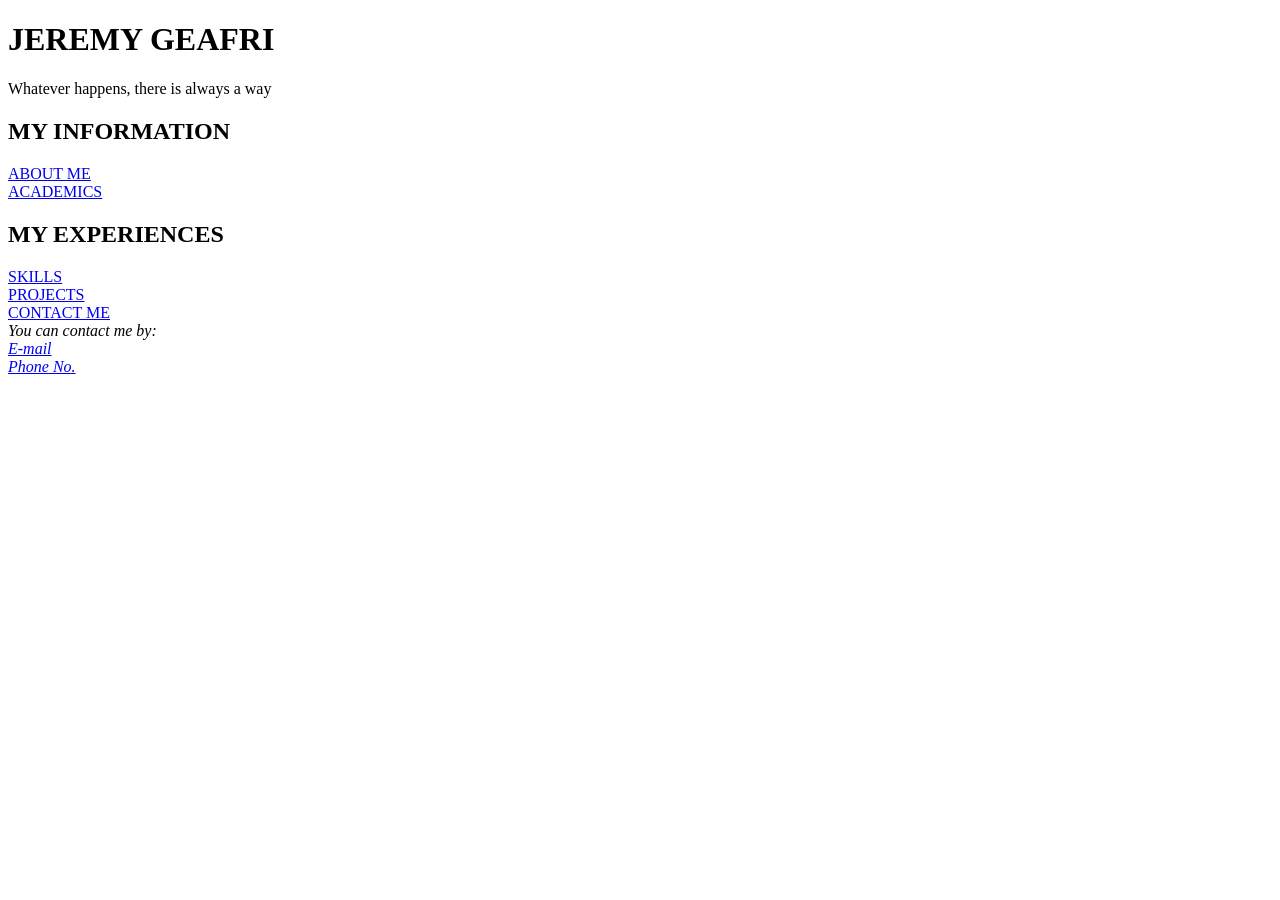
==== index.html @ 5fd09e39 "Completed Task 1: Completed Document & Semantic Skeleton" ====
<!DOCTYPE html>
<html lang = "en">
<head>
	<title>MY PORTFOLIO</title>
	<meta charset = "UTF-8">
	<meta name = "description" content = "Jeremy's Portfolio">
</head>
<body>
	<header>
		<h1>JEREMY GEAFRI</h1>
		<p>Whatever happens, there is always a way</p>
	</header>
	<main>
	<section>
		<h2>MY INFORMATION</h2>
		<nav>
			<a href="about.html">ABOUT ME</a><br>
			<a href="academic.html">ACADEMICS</a><br>
		</nav>
	</section>
	<section>
		<h2>MY EXPERIENCES</h2>
		<nav>
			<a href="skills.html">SKILLS</a><br>
			<a href="projects.html">PROJECTS</a><br>
			<a href="contact.html">CONTACT ME</a><br>
		</nav>
	</section>
	</main>
	<footer>
		<address>
			You can contact me by: <br>
			<a href = "mailto:jeremy.geafri05@gmail.com">E-mail</a><br>
			<a href = "tel:+601114723736">Phone No.</a>
		</address>
	</footer>
</body>
</html>
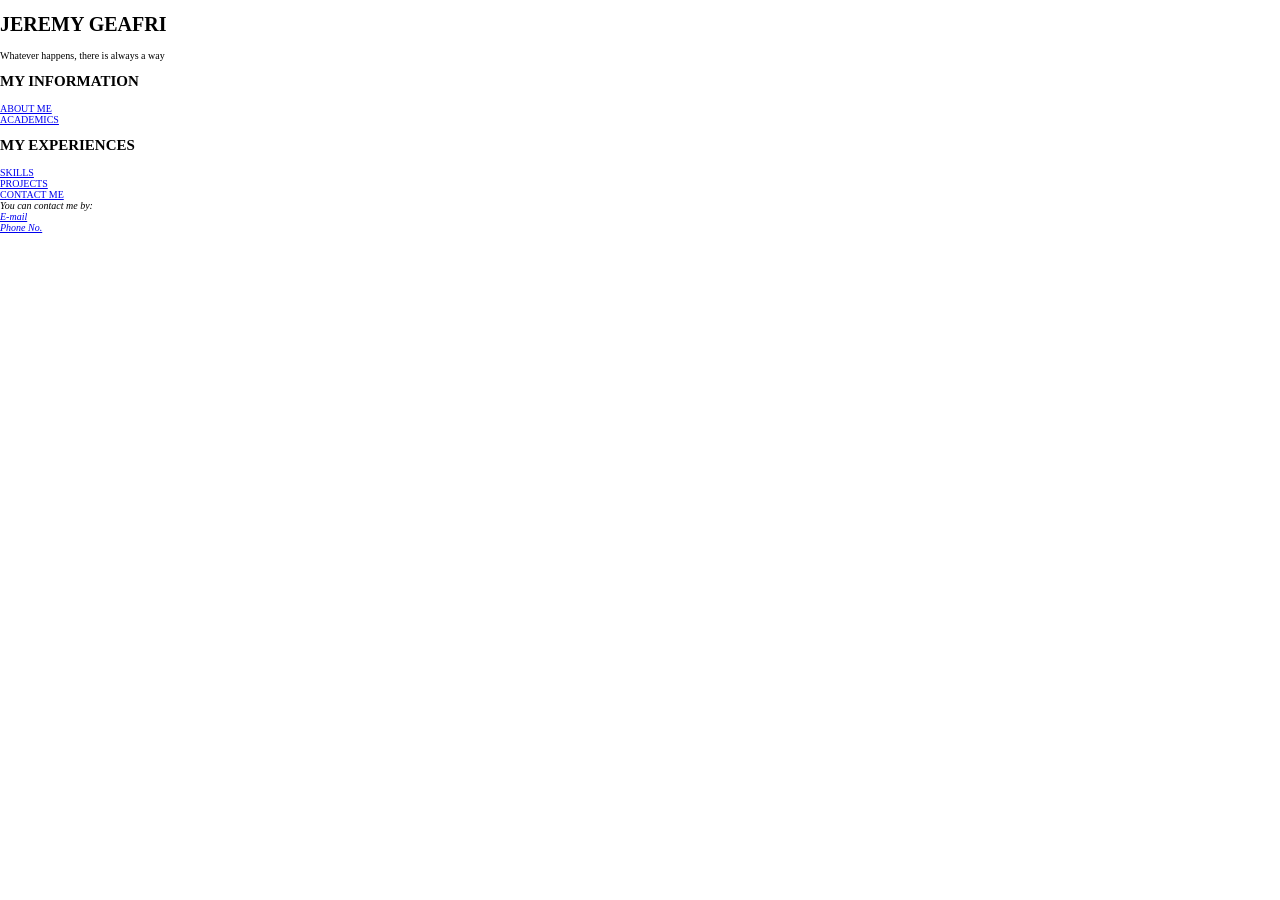
==== commit 8f7f2cd5: "(Update 1)Completed Task 1B:Completed CSS Styling and Architecture & Custom Properties -linked all t" ====
--- a/index.html
+++ b/index.html
@@ -1,6 +1,7 @@
 <!DOCTYPE html>
 <html lang = "en">
 <head>
+	<link rel="stylesheet" href="style.css">
 	<title>MY PORTFOLIO</title>
 	<meta charset = "UTF-8">
 	<meta name = "description" content = "Jeremy's Portfolio">
--- a/style.css
+++ b/style.css
@@ -0,0 +1,36 @@
+@import url('https://fonts.googleapis.com/css2?family=Quicksand:wght@300..700&display=swap');
+@import url('https://fonts.googleapis.com/css2?family=Fredoka:wght@300..700&family=Quicksand:wght@300..700&display=swap');
+
+:root {
+ --color-primary: #6A040F;
+ --color-secondary: #370617;
+ --color-tertiary:#03071E;
+
+ --color-accent: #FAA307;
+ --color-accent2:#D00000;
+
+ --color-muted: #DCDCDD;
+ --color-muted2: #C5C3C6;
+ --color-muted3:#46494C;
+
+ --font-body: 'Quicksand', sans-serif;
+ --font-heading: 'Fredoka', sans-serif;
+
+ --space-sm: 2rem;
+ --space-md: 3rem;
+ --space-lg: 5rem;
+ --space-xlg: 8rem;
+}
+
+html{
+	font-size:62.5%;
+}
+
+* {
+    box-sizing: border-box;
+}
+
+body {
+    margin: 0;
+    padding: 0;
+}
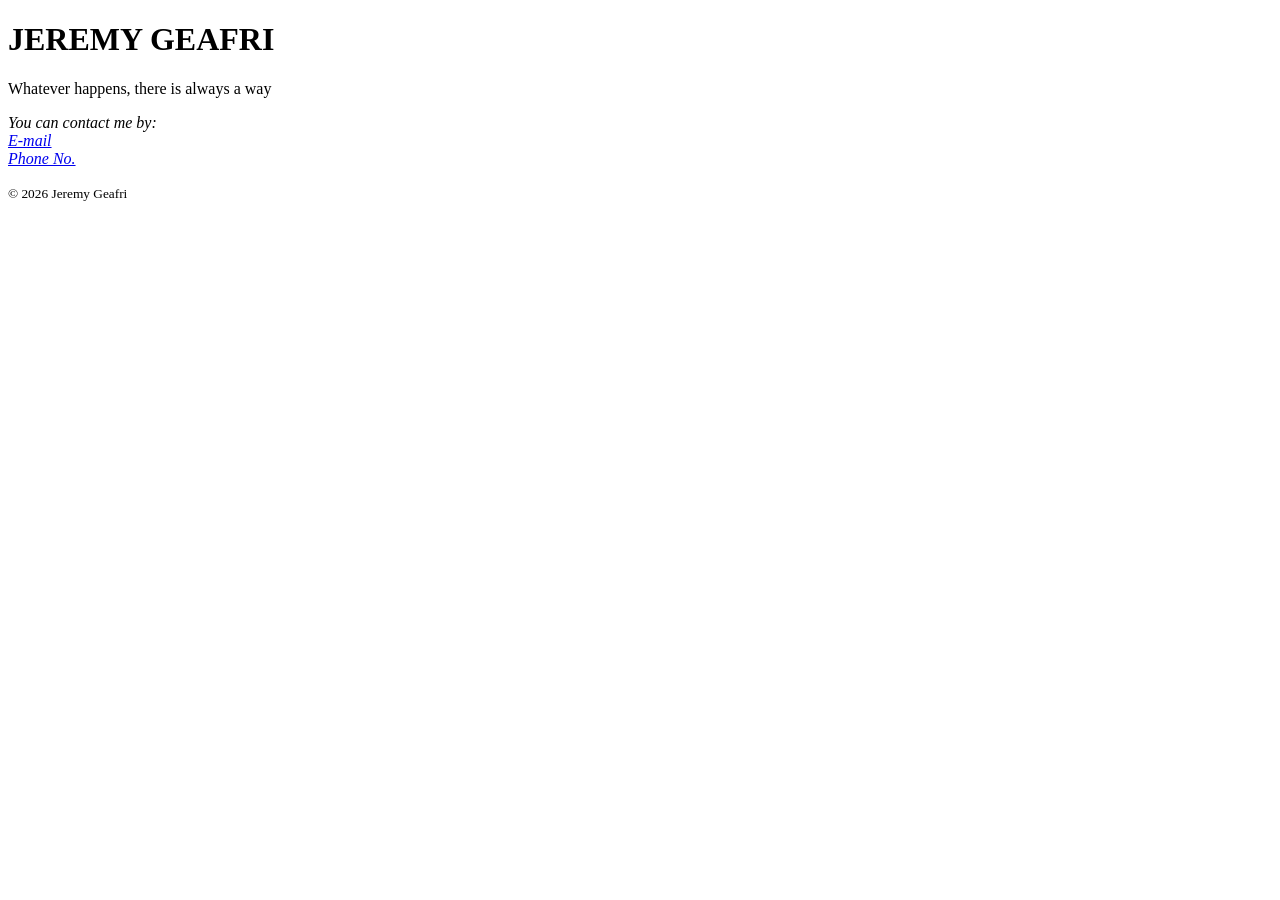
==== commit 3c5f57db: "Final Update on Completed Task 1:Completed Document & Semantic Skeleton -Reedited the code to fit th" ====
--- a/index.html
+++ b/index.html
@@ -1,7 +1,6 @@
 <!DOCTYPE html>
 <html lang = "en">
 <head>
-	<link rel="stylesheet" href="style.css">
 	<title>MY PORTFOLIO</title>
 	<meta charset = "UTF-8">
 	<meta name = "description" content = "Jeremy's Portfolio">
@@ -11,21 +10,12 @@
 		<h1>JEREMY GEAFRI</h1>
 		<p>Whatever happens, there is always a way</p>
 	</header>
+	<nav>
+	</nav>
 	<main>
 	<section>
-		<h2>MY INFORMATION</h2>
-		<nav>
-			<a href="about.html">ABOUT ME</a><br>
-			<a href="academic.html">ACADEMICS</a><br>
-		</nav>
 	</section>
 	<section>
-		<h2>MY EXPERIENCES</h2>
-		<nav>
-			<a href="skills.html">SKILLS</a><br>
-			<a href="projects.html">PROJECTS</a><br>
-			<a href="contact.html">CONTACT ME</a><br>
-		</nav>
 	</section>
 	</main>
 	<footer>
@@ -35,5 +25,6 @@
 			<a href = "tel:+601114723736">Phone No.</a>
 		</address>
 	</footer>
+    <p><small>&copy; 2026 Jeremy Geafri</small></p>
 </body>
 </html>
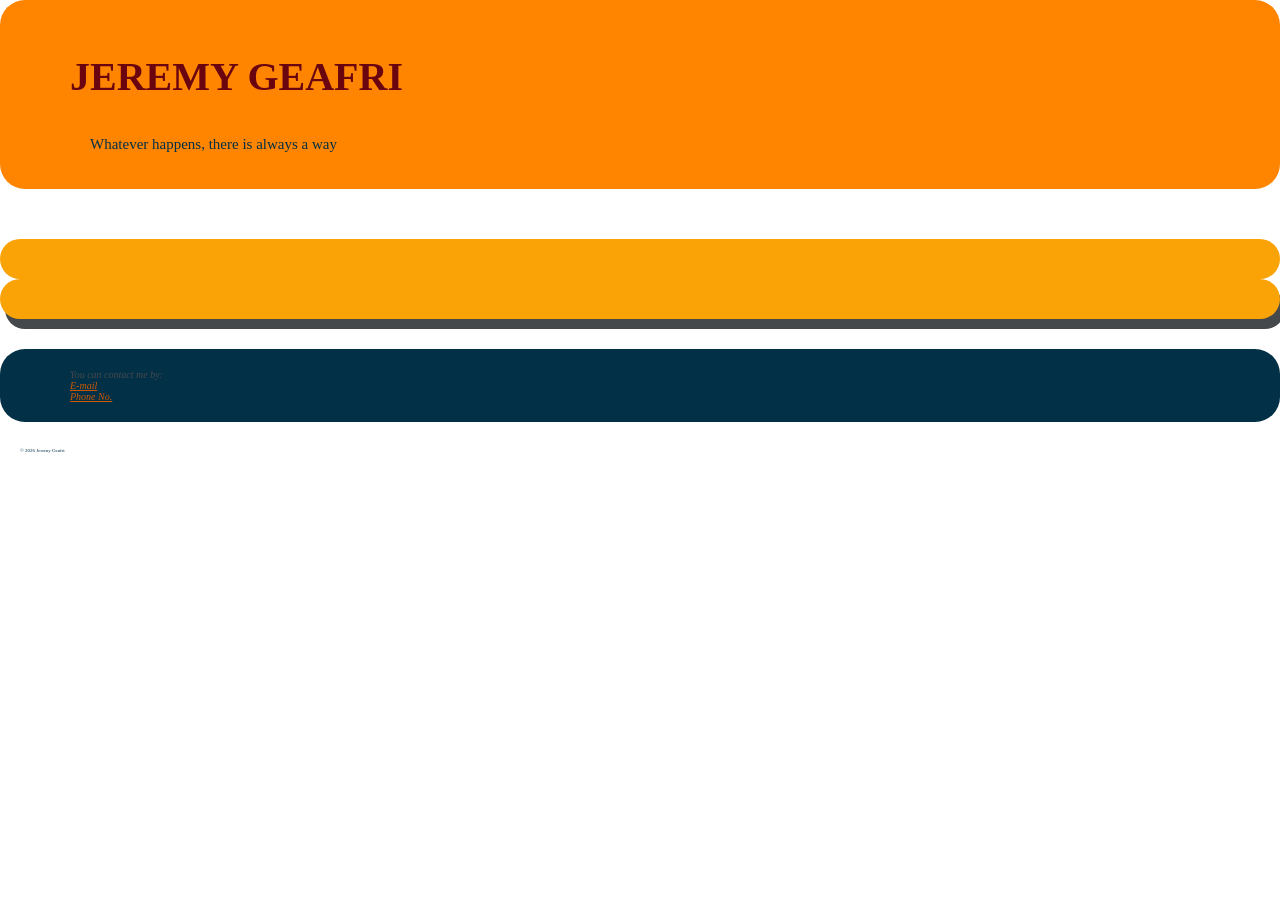
==== commit b8595f5e: "General HTML Update -All HTML file Updated to have nav and footer -index.html adjusted to fulfil req" ====
--- a/index.html
+++ b/index.html
@@ -1,6 +1,7 @@
 <!DOCTYPE html>
 <html lang = "en">
 <head>
+	<link rel="stylesheet" href="style.css">
 	<title>MY PORTFOLIO</title>
 	<meta charset = "UTF-8">
 	<meta name = "description" content = "Jeremy's Portfolio">
--- a/style.css
+++ b/style.css
@@ -0,0 +1,154 @@
+@import url('https://fonts.googleapis.com/css2?family=Quicksand:wght@300..700&display=swap');
+@import url('https://fonts.googleapis.com/css2?family=Fredoka:wght@300..700&family=Quicksand:wght@300..700&display=swap');
+
+:root {
+ --color-primary: #FAA307;
+ --color-secondary: #ff8500;
+ --color-tertiary:#023047;
+
+ --color-accent: #cc5803;
+ --color-accent2:#D00000;
+ --color-accent3:#6A040F;
+
+ --color-muted: #DCDCDD;
+ --color-muted2: #C5C3C6;
+ --color-muted3:#46494C;
+
+ --font-body: 'Quicksand', sans-serif;
+ --font-heading: 'Fredoka', sans-serif;
+
+ --space-sm: 2rem;
+ --space-md: 3rem;
+ --space-lg: 5rem;
+ --space-xlg: 8rem;
+}
+
+html{
+	font-size:62.5%;
+}
+
+* {
+    box-sizing: border-box;
+}
+
+body {
+    margin: 0;
+    padding: 0;
+}
+
+h1{
+    font-size:4rem;
+    line-height:6rem;
+    color:var(--color-accent3);
+}
+
+h2{
+    font-size:3rem;
+    line-height:5rem;
+    color:var(--color-accent3);
+    margin-bottom:2rem;
+    /*margin is used to control the space at the bottom of h2 to ensure it is spaced correctly from p*/
+}
+
+h3{
+    font-size:2rem;
+    line-height:4rem;
+    color:var(--color-accent);
+}
+
+h4{
+    font-size:1.5rem;
+    line-height:3rem;
+    color:var(--color-accent);
+    padding-left:3rem;
+    /*padding is used to add space between h4 and the border of main*/
+}
+
+p{
+    font-size:1.5rem;
+    line-height:2rem;
+    color:var(--color-tertiary);
+    padding-left:2rem;
+    /*padding is used to add space between p and the border of main*/
+}
+
+small{
+    font-size:0.5rem;
+    line-height:2rem;
+    color:var(--color-tertiary);
+}
+
+blockquote{
+    font-size:1.5rem;
+    line-height:4rem;
+    color:var(--color-tertiary);
+}
+
+code{
+    font-size:1rem;
+    line-height:1rem;
+    color:var(--color-tertiary);
+}
+
+caption{
+    font-size:1rem;
+    line-height:0.5rem;
+    color:var(--color-tertiary);
+}
+
+header{
+    background-color:var(--color-secondary);
+    padding: var(--space-sm);
+    padding-left:7rem;
+    color:var(--color-accent) ;
+    border-radius: 2.5rem;
+    margin-bottom:var(--space-lg);
+    /*margin is used to ensure that header does not clash with main*/
+}
+
+nav{
+    background-color:var(--color-primary);
+    padding: var(--space-sm);
+    padding-left:7rem;
+    color:var(--color-muted3) ;
+    border-radius: 2.5rem;
+}
+
+main{
+    background-color:var(--color-primary);
+    padding: var(--space-sm);
+    padding-left:7rem;
+    color:var(--color-muted3) ;
+    border-radius: 2.5rem;
+    box-shadow: 0.5rem 1rem;
+    margin-bottom:var(--space-md);
+    /*margin is used to ensure that main does not clash with footer*/
+}
+
+footer{
+    background-color:var(--color-tertiary);
+    padding: var(--space-sm);
+    padding-left:7rem;
+    color:var(--color-muted3) ;
+    border-radius: 2.5rem;
+}
+
+a:link{
+    color:var(--color-accent);
+}
+
+a:visited{
+    color:var(--color-accent2);
+}
+
+a:hover{
+    color:var(--color-secondary);
+}
+
+a:active{
+    color:var(--color-muted);
+}
+
+ button{
+    border-radius:2.5rem;
+ }
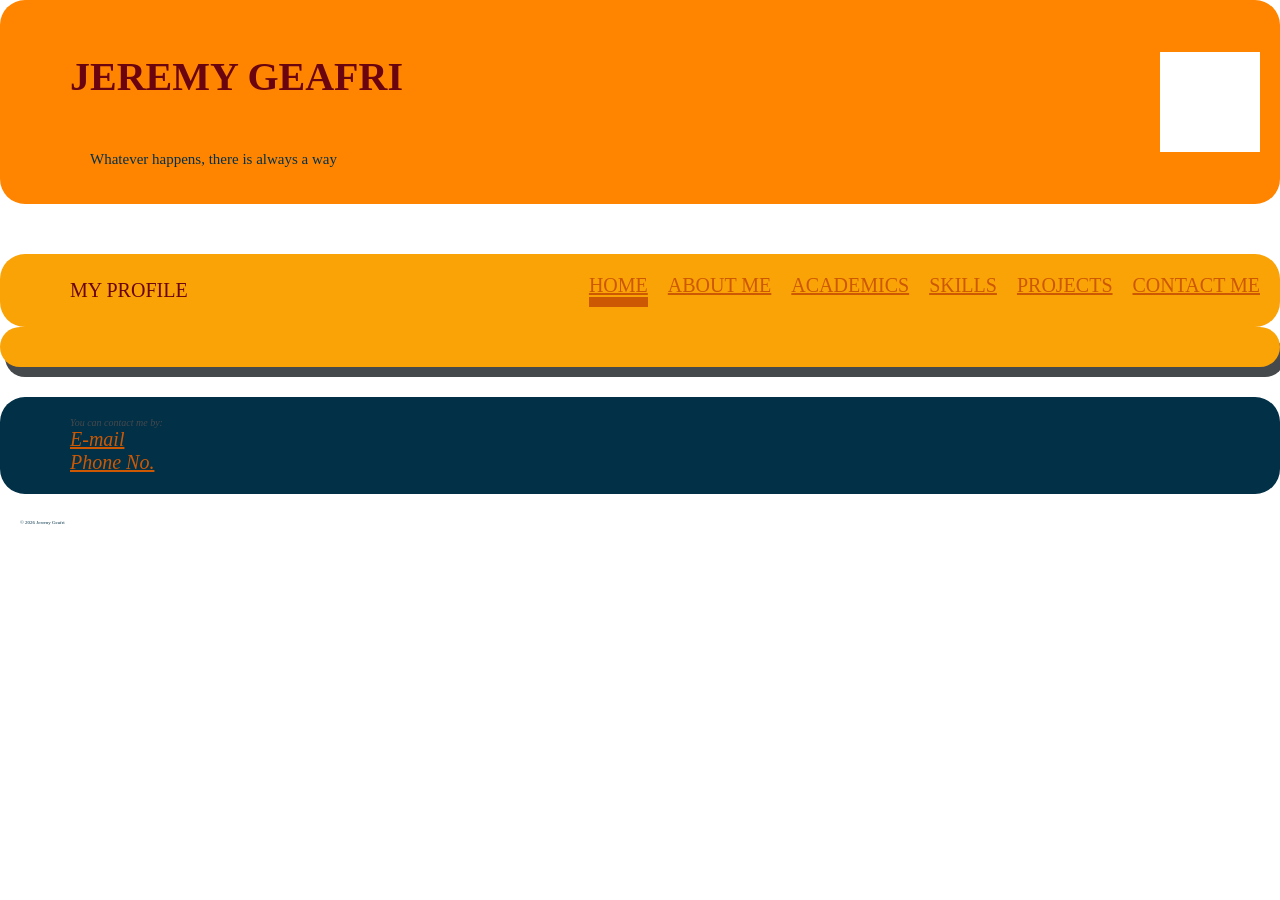
==== commit ef049e38: "(Update 1)Completed Task 3B: Redesigned navigation and header with FlexBox -Added div attribute to n" ====
--- a/index.html
+++ b/index.html
@@ -8,10 +8,25 @@
 </head>
 <body>
 	<header>
-		<h1>JEREMY GEAFRI</h1>
-		<p>Whatever happens, there is always a way</p>
+		<div class="header-text">
+			<div class="sname">
+				<h1>JEREMY GEAFRI</h1>
+			</div>
+			<p>Whatever happens, there is always a way</p>
+		</div>
+		<div class="profile"></div>
 	</header>
 	<nav>
+		<div class="sname">MY PROFILE</div>
+
+		<div class="nav-link-list">
+			<a href="index.html" class="active">HOME</a>
+			<a href="about.html">ABOUT ME</a>
+			<a href="academic.html">ACADEMICS</a>
+			<a href="skills.html">SKILLS</a>
+			<a href="projects.html">PROJECTS</a>
+			<a href="contact.html">CONTACT ME</a>
+		</div>
 	</nav>
 	<main>
 	<section>
--- a/style.css
+++ b/style.css
@@ -104,6 +104,10 @@
     border-radius: 2.5rem;
     margin-bottom:var(--space-lg);
     /*margin is used to ensure that header does not clash with main*/
+    display:flex;
+    flex-direction:row;
+    align-items:center;
+    justify-content: space-between;
 }
 
 nav{
@@ -112,6 +116,52 @@
     padding-left:7rem;
     color:var(--color-muted3) ;
     border-radius: 2.5rem;
+    display:flex;
+    flex-direction:row;
+    align-items:center;
+    justify-content: space-between;
+    position:sticky;
+    top:0;
+    z-index:100;
+    flex-wrap:wrap;
+    gap:2rem;
+}
+
+nav ul, .nav-link-list{
+    display:flex;
+    flex-wrap:wrap;
+    gap:2rem;
+}
+
+nav a{
+    font-size:2rem;
+    transition:color 0.2s,background-color 0.2s;
+    border-bottom: 1rem solid transparent;
+}
+
+nav a.active{
+    border-bottom:1rem solid var(--color-accent);
+}
+
+nav a:hover{
+    color:var(--color-muted3);
+    background-color:var(--color-accent3);
+}
+
+.sname{
+    font-size:2rem;
+    color:var(--color-accent3);
+}
+
+.header-text {
+    display: flex;
+    flex-direction: column;
+}
+
+.profile{
+    width:10rem;
+    height:10rem;
+    background-color:white;
 }
 
 main{
@@ -133,6 +183,10 @@
     border-radius: 2.5rem;
 }
 
+a{
+    font-size:2rem;
+}
+
 a:link{
     color:var(--color-accent);
 }
@@ -149,6 +203,6 @@
     color:var(--color-muted);
 }
 
- button{
+button{
     border-radius:2.5rem;
- }+}
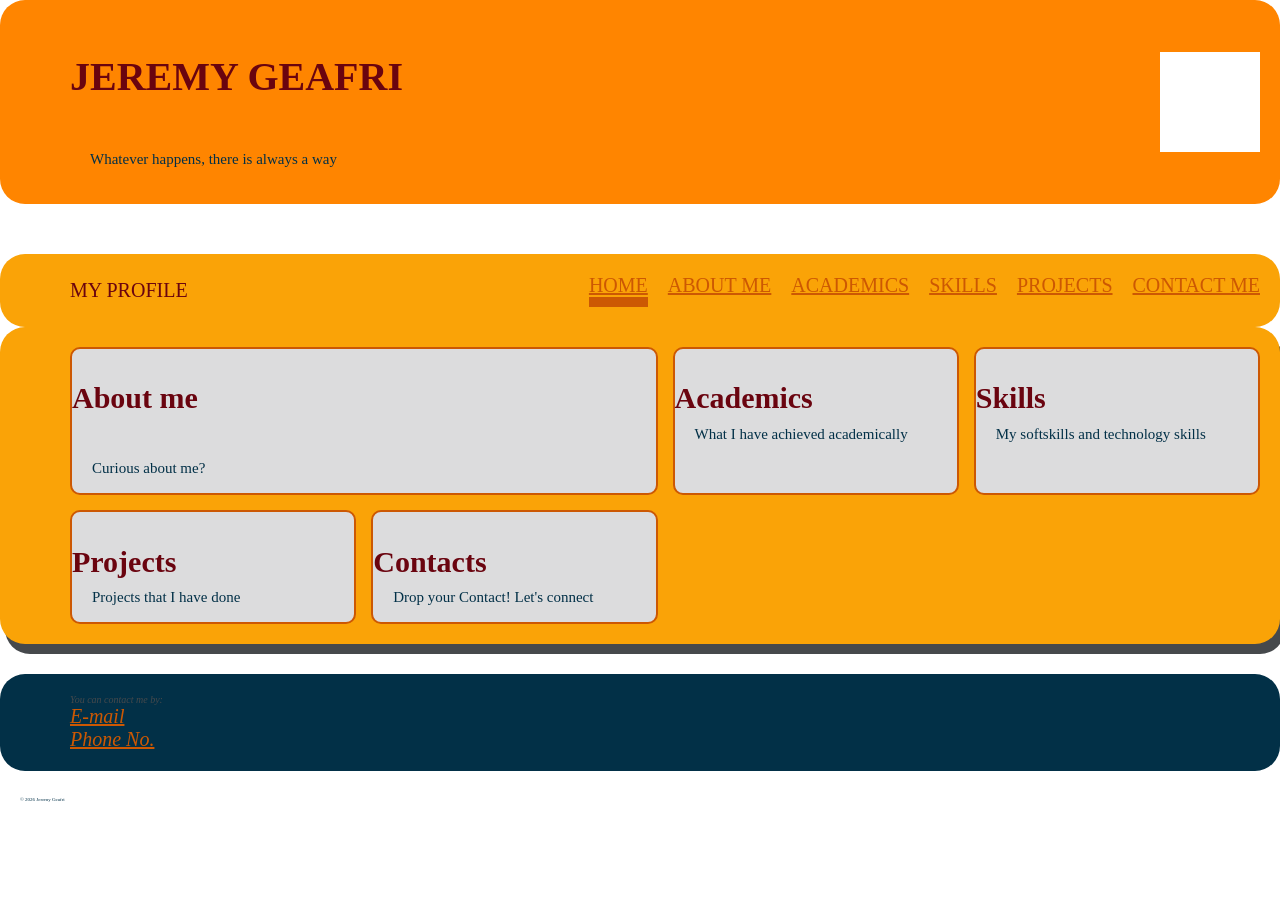
==== commit 639f458d: "Completed Task 4B:Redesigned Page Layout with CSS Grid" ====
--- a/index.html
+++ b/index.html
@@ -29,7 +29,31 @@
 		</div>
 	</nav>
 	<main>
-	<section>
+	<section class="page-grid">
+		<div class="span-page-card">
+			<h2>About me</h2>
+			<p>Curious about me?</p>
+		</div>
+
+		<div class="page-card">
+			<h2>Academics</h2>
+			<p>What I have achieved academically</p>
+		</div>
+
+		<div class="page-card">
+			<h2>Skills</h2>
+			<p>My softskills and technology skills</p>
+		</div>
+
+		<div class="page-card">
+			<h2>Projects</h2>
+			<p>Projects that I have done</p>
+		</div>
+
+		<div class="page-card">
+			<h2>Contacts</h2>
+			<p>Drop your Contact! Let's connect</p>
+		</div>
 	</section>
 	<section>
 	</section>
--- a/style.css
+++ b/style.css
@@ -205,4 +205,47 @@
 
 button{
     border-radius:2.5rem;
+}
+
+.page-grid{
+    display: grid;
+    gap:1.5rem;
+    grid-template-columns:repeat(auto-fit, minmax(260px,1fr));
+}
+
+.page-card{
+    display: grid;
+    grid-template-rows:6rem 5rem;
+    background-color: var(--color-muted);
+    border-radius: 1rem;
+    border: 0.2rem solid var(--color-accent);
+    color:var(--color-tertiary);
+    transition: transform 0.2s;
+}
+
+.layout{
+    display:grid;
+    grid-template-columns:1fr 280px;
+}
+
+aside {
+    display:flex;
+    flex-direction: column;
+    background-color: var(--color-muted);
+    padding: var(--space-sm);
+    color: var(--color-tertiary);
+}
+
+.span-page-card{
+    display:grid;
+    grid-column:span 2;
+    background-color: var(--color-muted);
+    border-radius: 1rem;
+    border: 0.2rem solid var(--color-accent);
+    color:var(--color-tertiary);
+    transition: transform 0.2s;
+}
+
+.page-card:hover, .span-page-card:hover {
+    transform: translateY(-4px); 
 }
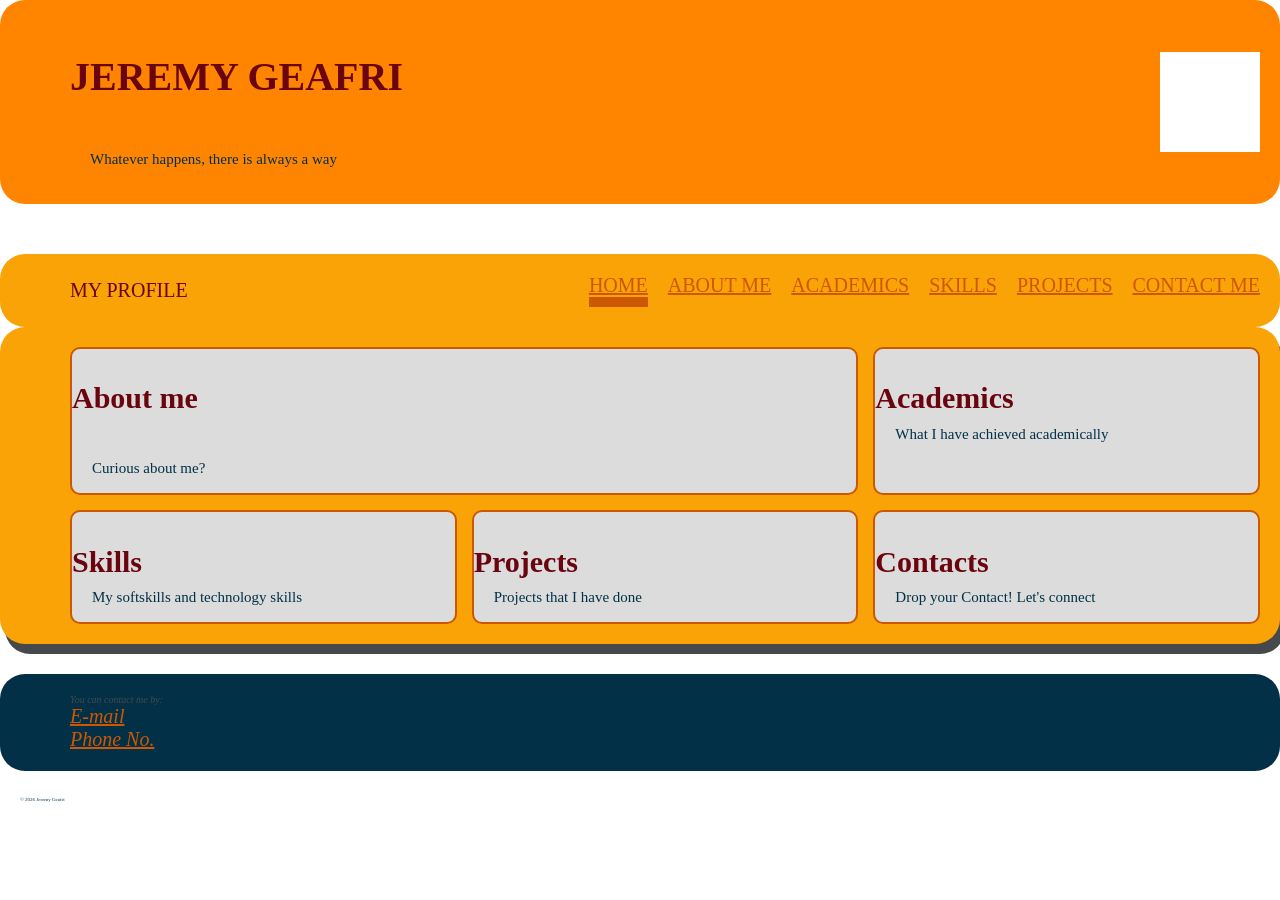
==== commit 7105598c: "Completed Task 5B:Designed Responsive design with media queries" ====
--- a/index.html
+++ b/index.html
@@ -5,6 +5,7 @@
 	<title>MY PORTFOLIO</title>
 	<meta charset = "UTF-8">
 	<meta name = "description" content = "Jeremy's Portfolio">
+	<meta name="viewport" content="width=device-width,intial-scale=1.0">
 </head>
 <body>
 	<header>
--- a/style.css
+++ b/style.css
@@ -1,5 +1,13 @@
 @import url('https://fonts.googleapis.com/css2?family=Quicksand:wght@300..700&display=swap');
 @import url('https://fonts.googleapis.com/css2?family=Fredoka:wght@300..700&family=Quicksand:wght@300..700&display=swap');
+
+/* ============================================
+ BREAKPOINTS
+ mobile-first base: 320px and up (default)
+ tablet: @media (min-width: 600px)
+ desktop: @media (min-width: 1024px)
+ ============================================ */
+/* --- Base styles (mobile) --- */
 
 :root {
  --color-primary: #FAA307;
@@ -99,17 +107,18 @@
 header{
     background-color:var(--color-secondary);
     padding: var(--space-sm);
-    padding-left:7rem;
+    padding-left:var(--space-sm);
     color:var(--color-accent) ;
     border-radius: 2.5rem;
     margin-bottom:var(--space-lg);
     /*margin is used to ensure that header does not clash with main*/
     display:flex;
-    flex-direction:row;
+    flex-direction:column;/*2.Header collapse into a single column*/
     align-items:center;
     justify-content: space-between;
 }
 
+
 nav{
     background-color:var(--color-primary);
     padding: var(--space-sm);
@@ -117,7 +126,7 @@
     color:var(--color-muted3) ;
     border-radius: 2.5rem;
     display:flex;
-    flex-direction:row;
+    flex-direction:column;/*1.Nav-links collapse to a vertical stack*/
     align-items:center;
     justify-content: space-between;
     position:sticky;
@@ -210,7 +219,7 @@
 .page-grid{
     display: grid;
     gap:1.5rem;
-    grid-template-columns:repeat(auto-fit, minmax(260px,1fr));
+    grid-template-columns:1fr;/*3.Grid Layouts revert to column*/
 }
 
 .page-card{
@@ -225,7 +234,7 @@
 
 .layout{
     display:grid;
-    grid-template-columns:1fr 280px;
+    grid-template-columns:1fr;/*4.Grid Layouts revert to column*/
 }
 
 aside {
@@ -248,4 +257,41 @@
 
 .page-card:hover, .span-page-card:hover {
     transform: translateY(-4px); 
+}
+
+img{
+    max-width:100%;
+    height:auto;
+}
+
+@media(min-width: 600px){
+    .page-grid{
+        grid-template-columns:repeat(2,1fr);
+    }
+    header{
+        flex-direction:row;
+        justify-content:space-between;
+        text-align: left;
+    }
+}
+
+@media(min-width: 1024px){
+    nav, .nav-link-list{
+        flex-direction:row;
+        justify-content: space-between;
+    }
+
+    header{
+        flex-direction:row;
+    }
+    .page-grid{
+        grid-template-columns:repeat(3, 1fr);;
+    }
+
+    .layout{
+        grid-template-columns:1fr 280px;
+    }
+
+    header, nav, main, footer {
+        padding-left: 7rem;
 }
